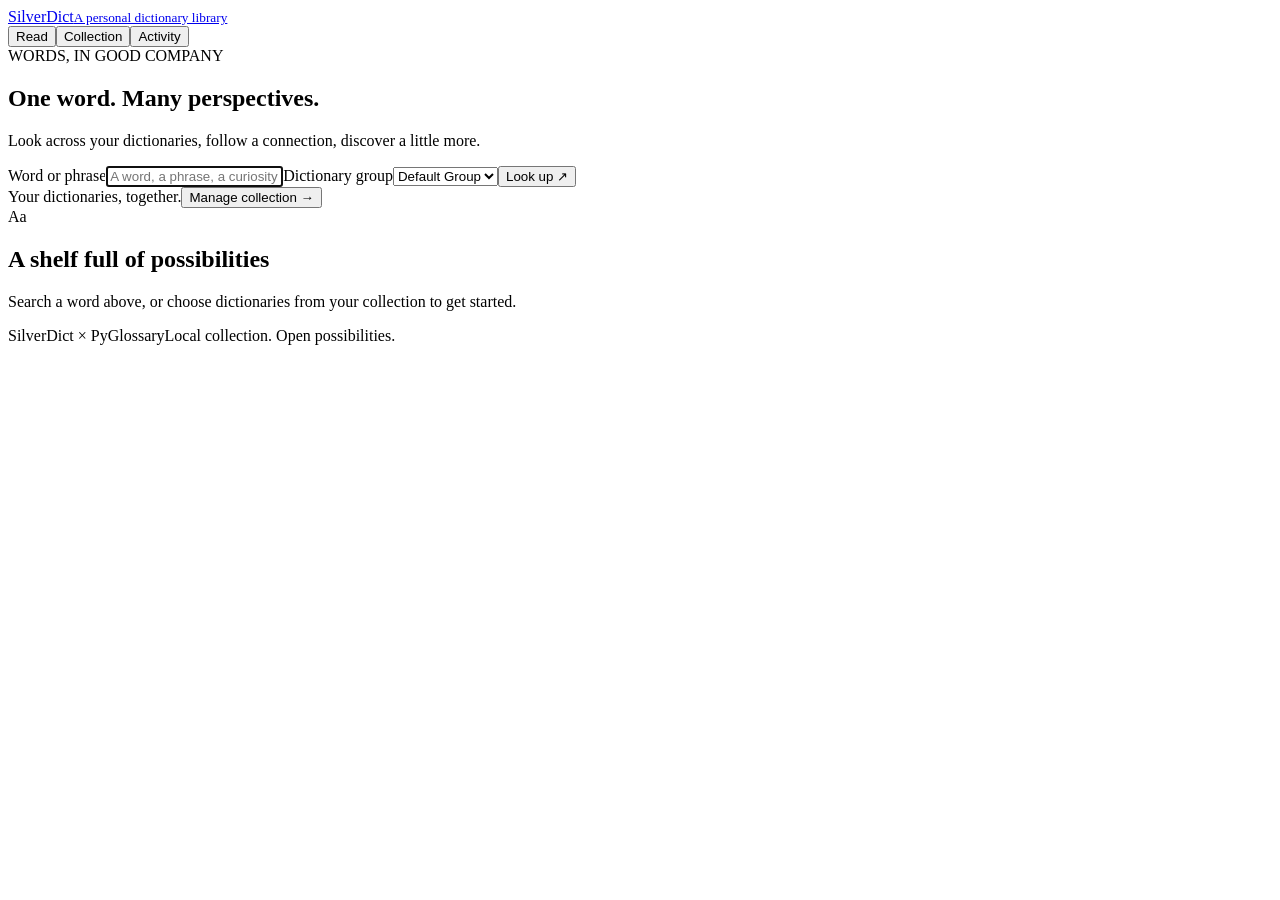
==== server/library_ui/index.html @ 11039954 "Add personal dictionary library with PyGlossary exports and isolated rendering" ====
<!doctype html>
<html lang="en">
<head>
<meta charset="utf-8"><meta name="viewport" content="width=device-width,initial-scale=1">
<meta name="theme-color" content="#174d45"><title>SilverDict Library</title>
<link rel="icon" href="/library-assets/icon.svg" type="image/svg+xml">
<link rel="stylesheet" href="/library-assets/library.css">
<script src="/library-assets/library.js" defer></script>
</head>
<body>
<header><a class="brand" href="/" aria-label="SilverDict home"><img src="/library-assets/icon.svg" alt=""><span>SilverDict<small>A personal dictionary library</small></span></a><nav aria-label="Main"><button class="nav active" data-view="search">Read</button><button class="nav" data-view="catalog">Collection</button><button class="nav" data-view="jobs">Activity <span id="job-count"></span></button></nav></header>
<main>
<section id="search-view" class="view">
<div class="intro"><span class="eyebrow">WORDS, IN GOOD COMPANY</span><h1>One word. Many perspectives.</h1><p>Look across your dictionaries, follow a connection, discover a little more.</p></div>
<form id="search-form" class="search-box"><label class="sr-only" for="query">Word or phrase</label><input id="query" name="q" placeholder="A word, a phrase, a curiosity…" autocomplete="off" maxlength="200" autofocus><label class="sr-only" for="group">Dictionary group</label><select id="group"><option>Default Group</option></select><button type="submit">Look up <span aria-hidden="true">↗</span></button></form>
<div id="suggestions" class="suggestions" aria-label="Suggested words"></div>
<div class="result-bar"><span id="result-summary" role="status">Your dictionaries, together.</span><button id="open-collection" class="text-button">Manage collection →</button></div>
<div id="results"><div class="empty"><div class="book-mark">Aa</div><h2>A shelf full of possibilities</h2><p>Search a word above, or choose dictionaries from your collection to get started.</p></div></div>
</section>
<section id="catalog-view" class="view" hidden>
<div class="section-heading"><div><span class="eyebrow">YOUR REFERENCE SHELF</span><h1>Collection</h1><p id="catalog-summary">Discovering dictionaries…</p></div><button id="refresh" class="secondary">Refresh collection</button></div>
<div class="catalog-tools"><label class="sr-only" for="filter">Filter dictionaries</label><input id="filter" placeholder="Filter by title, folder or format…"><label>Import into <input id="import-group" value="Default Group" maxlength="80" list="group-options"></label><datalist id="group-options"></datalist><button id="import-selected">Import selected <span id="selection-count"></span></button></div>
<p class="hint">Original files stay untouched. Open-format exports include the dictionary and its available resources.</p>
<div id="catalog" class="catalog"></div>
</section>
<section id="jobs-view" class="view" hidden><div class="section-heading"><div><span class="eyebrow">BEHIND THE SHELVES</span><h1>Activity</h1><p>Imports and exports continue while you browse.</p></div></div><div id="jobs" class="jobs"></div></section>
<div id="notice" role="alert" hidden></div>
</main>
<footer><span>SilverDict × PyGlossary</span><span>Local collection. Open possibilities.</span></footer>
</body></html>
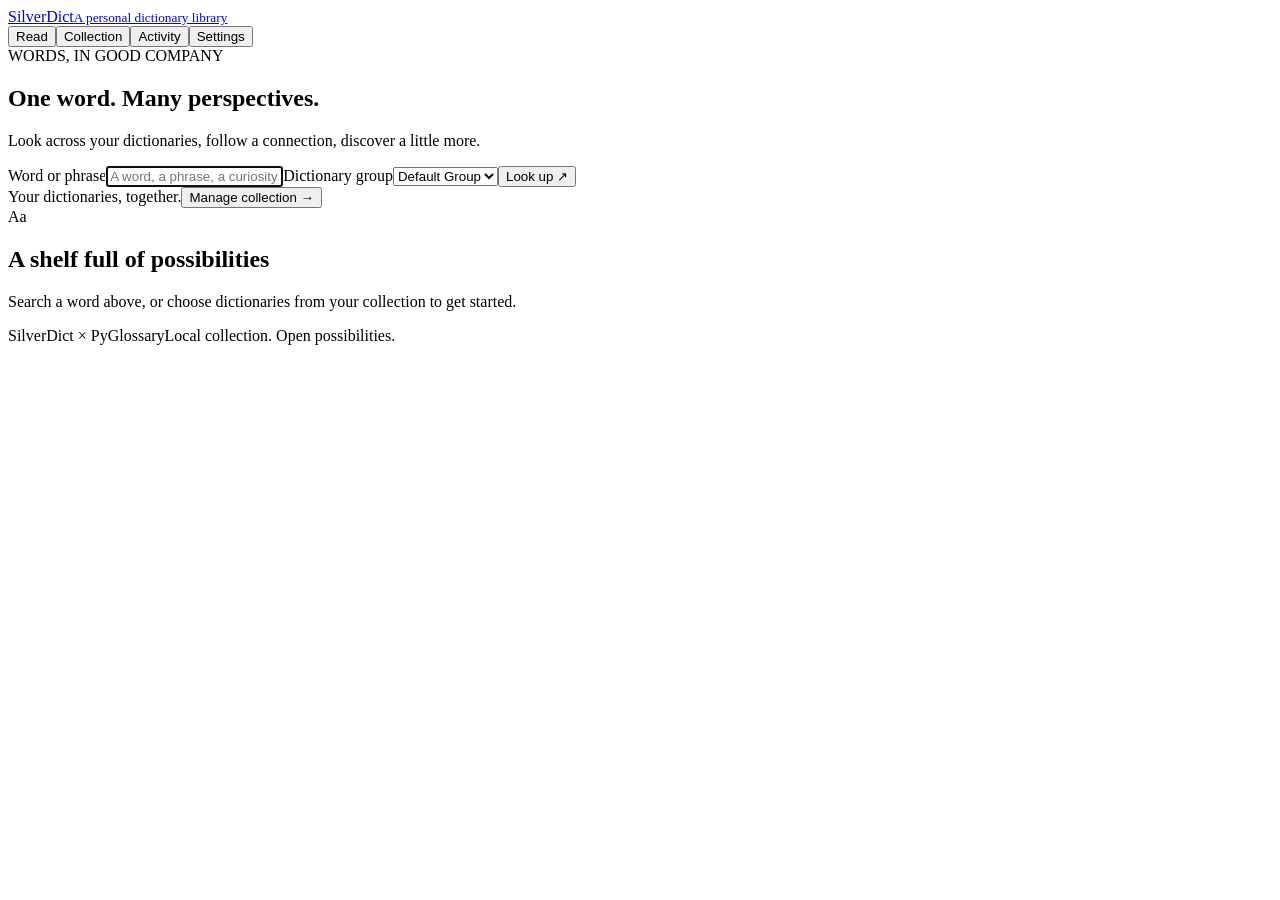
==== commit 1da1788e: "Load collapsible entries on demand and save dictionary selection and order" ====
--- a/server/library_ui/index.html
+++ b/server/library_ui/index.html
@@ -8,13 +8,13 @@
 <script src="/library-assets/library.js" defer></script>
 </head>
 <body>
-<header><a class="brand" href="/" aria-label="SilverDict home"><img src="/library-assets/icon.svg" alt=""><span>SilverDict<small>A personal dictionary library</small></span></a><nav aria-label="Main"><button class="nav active" data-view="search">Read</button><button class="nav" data-view="catalog">Collection</button><button class="nav" data-view="jobs">Activity <span id="job-count"></span></button></nav></header>
+<header><a class="brand" href="/" aria-label="SilverDict home"><img src="/library-assets/icon.svg" alt=""><span>SilverDict<small>A personal dictionary library</small></span></a><nav aria-label="Main"><button class="nav active" data-view="search">Read</button><button class="nav" data-view="catalog">Collection</button><button class="nav" data-view="jobs">Activity <span id="job-count"></span></button><button class="nav" data-view="settings">Settings</button></nav></header>
 <main>
 <section id="search-view" class="view">
 <div class="intro"><span class="eyebrow">WORDS, IN GOOD COMPANY</span><h1>One word. Many perspectives.</h1><p>Look across your dictionaries, follow a connection, discover a little more.</p></div>
 <form id="search-form" class="search-box"><label class="sr-only" for="query">Word or phrase</label><input id="query" name="q" placeholder="A word, a phrase, a curiosity…" autocomplete="off" maxlength="200" autofocus><label class="sr-only" for="group">Dictionary group</label><select id="group"><option>Default Group</option></select><button type="submit">Look up <span aria-hidden="true">↗</span></button></form>
 <div id="suggestions" class="suggestions" aria-label="Suggested words"></div>
-<div class="result-bar"><span id="result-summary" role="status">Your dictionaries, together.</span><button id="open-collection" class="text-button">Manage collection →</button></div>
+<div class="result-bar"><span id="result-summary" role="status">Your dictionaries, together.</span><span id="entry-controls" hidden><button id="expand-all" class="text-button">Expand all</button><button id="collapse-all" class="text-button">Collapse all</button></span><button id="open-collection" class="text-button">Manage collection →</button></div>
 <div id="results"><div class="empty"><div class="book-mark">Aa</div><h2>A shelf full of possibilities</h2><p>Search a word above, or choose dictionaries from your collection to get started.</p></div></div>
 </section>
 <section id="catalog-view" class="view" hidden>
@@ -24,6 +24,12 @@
 <div id="catalog" class="catalog"></div>
 </section>
 <section id="jobs-view" class="view" hidden><div class="section-heading"><div><span class="eyebrow">BEHIND THE SHELVES</span><h1>Activity</h1><p>Imports and exports continue while you browse.</p></div></div><div id="jobs" class="jobs"></div></section>
+<section id="settings-view" class="view" hidden>
+<div class="section-heading"><div><span class="eyebrow">MAKE IT YOURS</span><h1>Reading settings</h1><p>Choose the dictionaries you search and the order you read them.</p></div><button id="save-reading" disabled>Save changes</button></div>
+<div class="reading-tools"><label for="settings-group">Dictionary group</label><select id="settings-group"></select><button id="enable-all" class="secondary">Select all</button><button id="disable-all" class="secondary">Deselect all</button></div>
+<p class="hint">Drag a dictionary to reorder it, or use its move buttons. Unchecked dictionaries stay in your collection. Settings are saved for this group across your browsers.</p>
+<p id="reading-status" role="status">Loading settings…</p><ol id="reading-dictionaries"></ol>
+</section>
 <div id="notice" role="alert" hidden></div>
 </main>
 <footer><span>SilverDict × PyGlossary</span><span>Local collection. Open possibilities.</span></footer>
